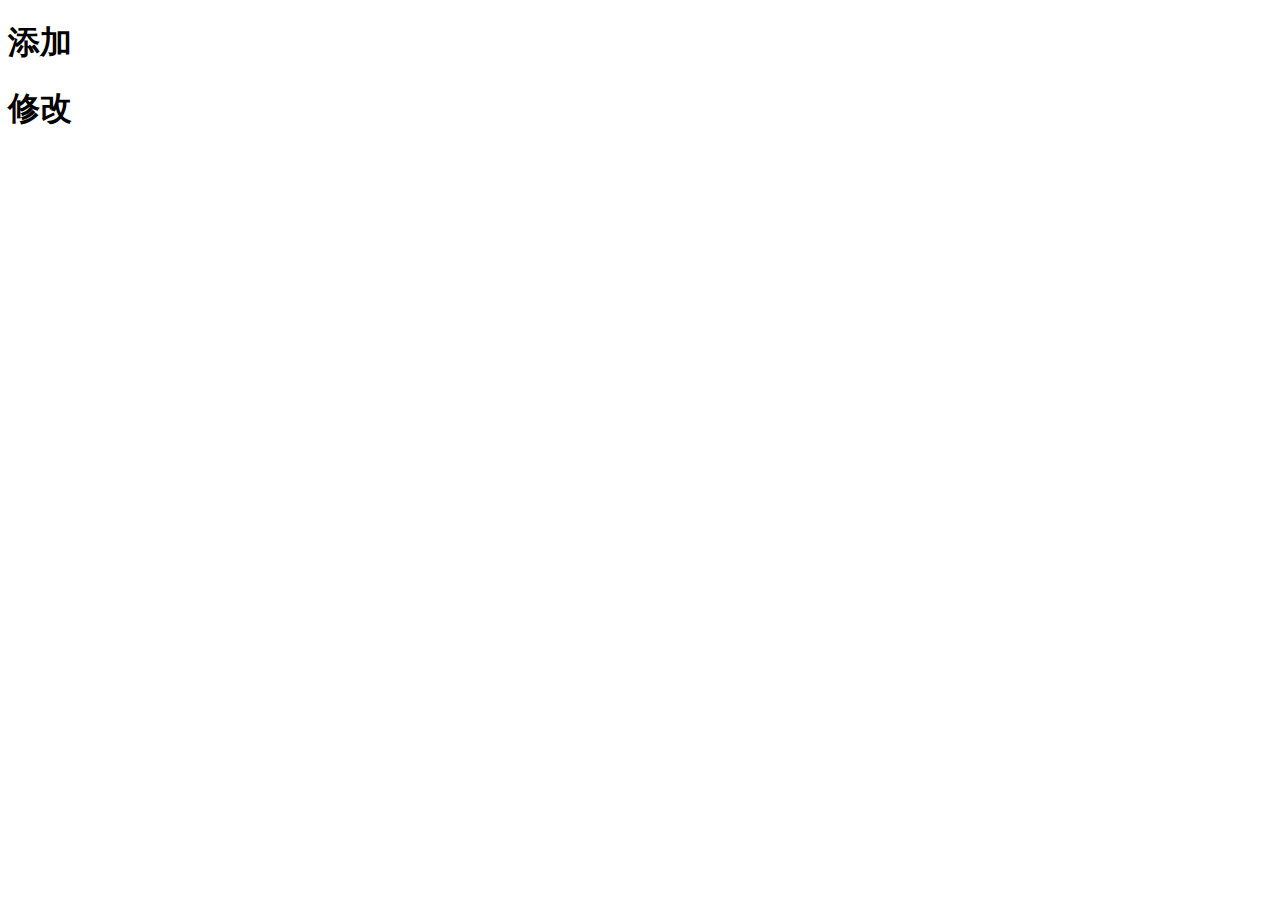
==== index.html @ fc6bae0a "提交到远程" ====
<!DOCTYPE html>
<html lang="en">
<head>
    <meta charset="UTF-8">
    <meta name="viewport" content="width=device-width, initial-scale=1.0">
    <meta http-equiv="X-UA-Compatible" content="ie=edge">
    <title>Document</title>
</head>
<body>
    <h1>添加</h1>
    <h1>修改</h1>
</body>
</html>
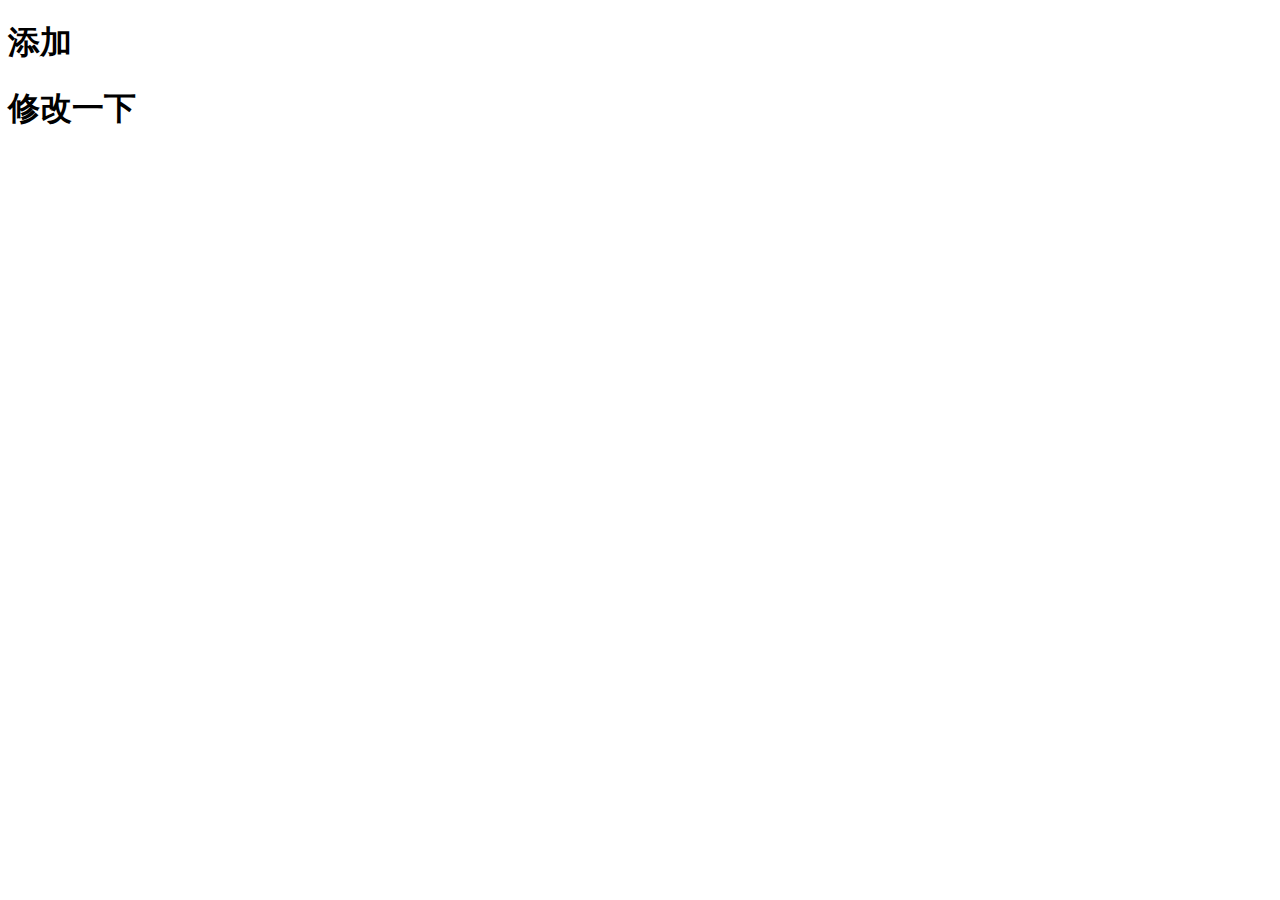
==== commit da66d87d: "Update index.html" ====
--- a/index.html
+++ b/index.html
@@ -8,6 +8,6 @@
 </head>
 <body>
     <h1>添加</h1>
-    <h1>修改</h1>
+    <h1>修改一下</h1>
 </body>
-</html>+</html>
